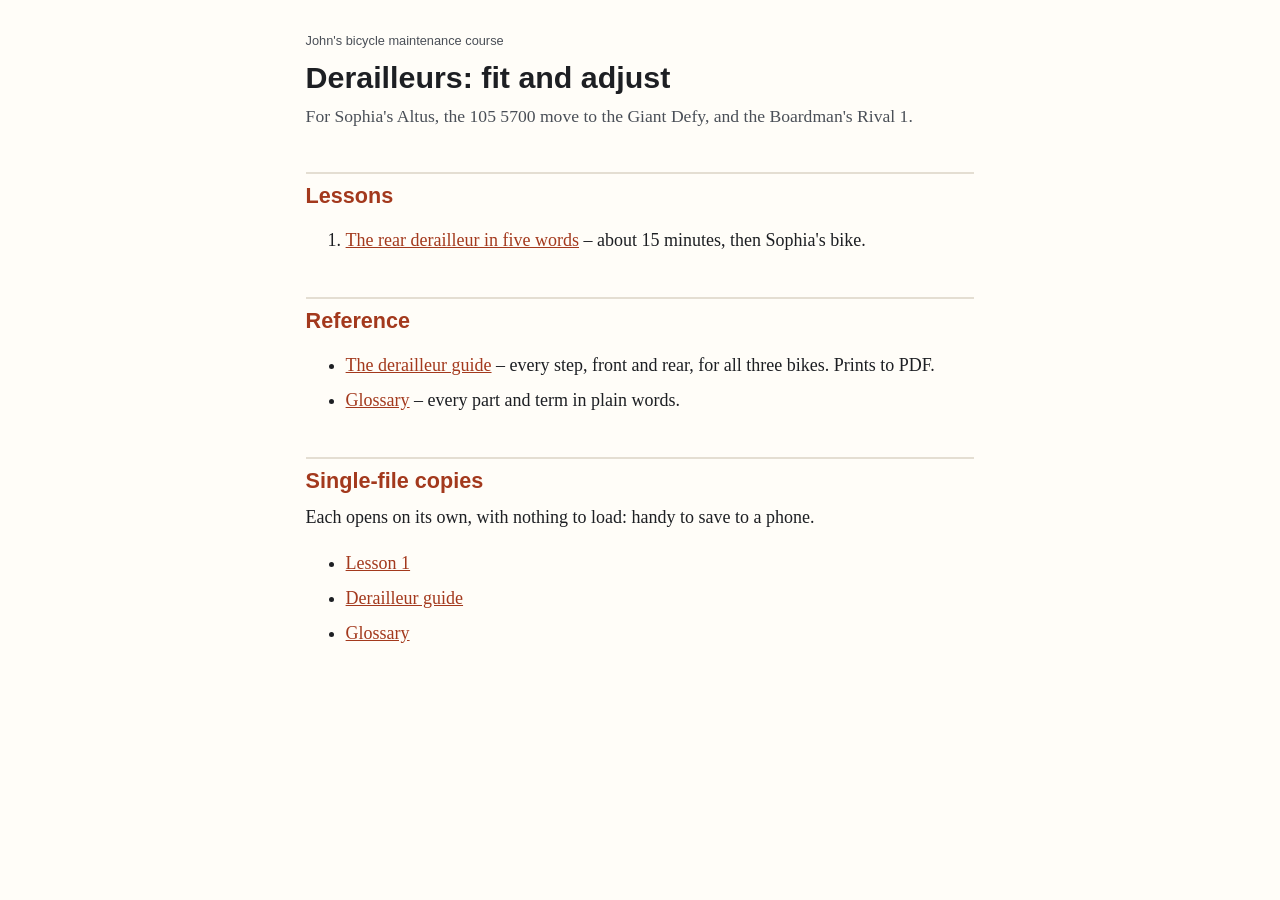
==== c1dfbacb34b5d521/index.html @ 2e5db59f "Publish unlisted bicycle course Adds the bicycle-maintenance course under an unlinked random slug (/" ====
<!doctype html>
<html lang="en-GB">
<head>
<meta charset="utf-8">
<meta name="viewport" content="width=device-width, initial-scale=1">
<meta name="robots" content="noindex, nofollow">
<title>Bicycle maintenance – derailleurs</title>
<link rel="stylesheet" href="assets/course.css">
</head>
<body>
<main>
<p class="meta">John's bicycle maintenance course</p>
<h1>Derailleurs: fit and adjust</h1>
<p class="lede">For Sophia's Altus, the 105 5700 move to the Giant Defy, and the Boardman's Rival 1.</p>

<h2>Lessons</h2>
<ol>
  <li><a href="lessons/0001-rear-derailleur-in-five-words.html">The rear derailleur in five words</a> – about 15 minutes, then Sophia's bike.</li>
</ol>

<h2>Reference</h2>
<ul>
  <li><a href="reference/derailleur-guide.html">The derailleur guide</a> – every step, front and rear, for all three bikes. Prints to PDF.</li>
  <li><a href="reference/glossary.html">Glossary</a> – every part and term in plain words.</li>
</ul>

<h2>Single-file copies</h2>
<p>Each opens on its own, with nothing to load: handy to save to a phone.</p>
<ul>
  <li><a href="lessons/0001-rear-derailleur-in-five-words-phone.html">Lesson 1</a></li>
  <li><a href="reference/derailleur-guide-phone.html">Derailleur guide</a></li>
  <li><a href="reference/glossary-phone.html">Glossary</a></li>
</ul>
</main>
</body>
</html>
---- c1dfbacb34b5d521/assets/course.css ----
/* Bicycle maintenance – shared course stylesheet.
   Every lesson and reference sheet links this file. Works without scripts,
   reads on a phone, prints to A4. */

:root {
  --ink: #1d1f23;
  --ink-soft: #4a4f57;
  --paper: #fffdf8;
  --rule: #e4ded2;
  --panel: #f5f1e8;
  --accent: #a3391d;      /* rust – headings, step numbers */
  --ok: #2f6b3a;          /* the proof check */
  --warn: #9b1c1c;        /* safety */
  --memo: #6b4fa0;        /* memory hooks */
  --altus: #1f5fa8;
  --s105: #4d5560;
  --rival: #b3261e;
  --serif: "Iowan Old Style", Charter, "Palatino Linotype", Georgia, serif;
  --sans: -apple-system, BlinkMacSystemFont, "Segoe UI", Roboto, sans-serif;
}

* { box-sizing: border-box; }

html { -webkit-text-size-adjust: 100%; }

body {
  margin: 0;
  background: var(--paper);
  color: var(--ink);
  font: 18px/1.55 var(--serif);
}

main {
  max-width: 44rem;
  margin: 0 auto;
  padding: 1.5rem 1.1rem 4rem;
}

h1, h2, h3, h4 { font-family: var(--sans); line-height: 1.2; }
h1 { font-size: 1.9rem; margin: 0.5rem 0 0.3rem; }
h2 {
  font-size: 1.35rem;
  color: var(--accent);
  margin: 2.6rem 0 0.6rem;
  padding-top: 0.6rem;
  border-top: 2px solid var(--rule);
}
h3 { font-size: 1.1rem; margin: 1.8rem 0 0.4rem; }
h4 { font-size: 1rem; margin: 1.2rem 0 0.3rem; }

p, li { margin: 0.45rem 0; }
a { color: var(--accent); }
small, .meta { font-family: var(--sans); font-size: 0.8rem; color: var(--ink-soft); }
.lede { font-size: 1.1rem; color: var(--ink-soft); }
kbd, .tag {
  font: 600 0.78rem var(--sans);
  padding: 0.05rem 0.4rem;
  border-radius: 0.3rem;
  background: var(--panel);
  border: 1px solid var(--rule);
  white-space: nowrap;
}

/* Citations: [1]-style superscript links to the sources list. */
sup.src a { font: 600 0.7rem var(--sans); text-decoration: none; padding: 0 0.1rem; }

/* Labelled boxes ------------------------------------------------------ */
.box {
  margin: 1rem 0;
  padding: 0.7rem 0.9rem;
  border-left: 4px solid var(--rule);
  background: var(--panel);
  border-radius: 0 0.4rem 0.4rem 0;
}
.box > :first-child { margin-top: 0; }
.box > :last-child { margin-bottom: 0; }
.box .label {
  display: block;
  font: 700 0.72rem var(--sans);
  letter-spacing: 0.06em;
  text-transform: uppercase;
  margin-bottom: 0.25rem;
}
.box.check { border-color: var(--ok); background: #eef5ee; }
.box.check .label { color: var(--ok); }
.box.warn { border-color: var(--warn); background: #fbeeee; }
.box.warn .label { color: var(--warn); }
.box.memo { border-color: var(--memo); background: #f2eef9; }
.box.memo .label { color: var(--memo); }
.box.synth { border-color: var(--ink-soft); }
.box.synth .label { color: var(--ink-soft); }

/* Numbered procedure steps with a tick box (works without scripts). ----- */
ol.steps { list-style: none; padding: 0; margin: 1rem 0; counter-reset: step; }
ol.steps > li {
  position: relative;
  counter-increment: step;
  margin: 0 0 0.9rem;
  padding: 0.7rem 0.9rem 0.7rem 3.2rem;
  border: 1px solid var(--rule);
  border-radius: 0.5rem;
  background: #fff;
  break-inside: avoid;
}
ol.steps > li::before {
  content: counter(step);
  position: absolute;
  left: 0.8rem;
  top: 0.7rem;
  width: 1.8rem;
  height: 1.8rem;
  border-radius: 50%;
  background: var(--accent);
  color: #fff;
  font: 700 0.95rem/1.8rem var(--sans);
  text-align: center;
}
ol.steps > li > input[type="checkbox"] {
  position: absolute;
  right: 0.8rem;
  top: 0.85rem;
  width: 1.3rem;
  height: 1.3rem;
  accent-color: var(--ok);
}
ol.steps > li:has(> input:checked) { opacity: 0.55; }
ol.steps > li > strong:first-of-type {
  display: block;
  font-family: var(--sans);
  padding-right: 2rem;
}
.gear {
  display: inline-block;
  font: 600 0.8rem var(--sans);
  color: #fff;
  background: var(--ink-soft);
  padding: 0.05rem 0.45rem;
  border-radius: 0.3rem;
}

/* Bike switch: radio buttons + :has(), no scripts needed. ------------- */
.bike-switch {
  position: sticky;
  top: 0;
  z-index: 5;
  display: flex;
  flex-wrap: wrap;
  gap: 0.4rem;
  padding: 0.5rem 0;
  background: var(--paper);
  border-bottom: 1px solid var(--rule);
  font-family: var(--sans);
  font-size: 0.85rem;
}
.bike-switch input { position: absolute; opacity: 0; }
.bike-switch label {
  padding: 0.3rem 0.65rem;
  border: 1px solid var(--rule);
  border-radius: 1rem;
  cursor: pointer;
  background: #fff;
}
.bike-switch input:checked + label { background: var(--ink); color: #fff; border-color: var(--ink); }
.bike-switch input:focus-visible + label { outline: 2px solid var(--accent); }

[data-bike] { border-left: 4px solid var(--rule); padding-left: 0.6rem; }
[data-bike="altus"] { border-color: var(--altus); }
[data-bike="s105"]  { border-color: var(--s105); }
[data-bike="rival"] { border-color: var(--rival); }
body:has(#bike-altus:checked) [data-bike]:not([data-bike~="altus"]),
body:has(#bike-s105:checked)  [data-bike]:not([data-bike~="s105"]),
body:has(#bike-rival:checked) [data-bike]:not([data-bike~="rival"]) { display: none; }

/* Tables ------------------------------------------------------------- */
.table-wrap { overflow-x: auto; margin: 1rem 0; }
table { border-collapse: collapse; width: 100%; font: 0.88rem/1.4 var(--sans); }
th, td { text-align: left; vertical-align: top; padding: 0.45rem 0.5rem; border-bottom: 1px solid var(--rule); }
th { background: var(--panel); }

/* Figures ------------------------------------------------------------ */
figure { margin: 1.2rem 0; }
figure svg { width: 100%; height: auto; display: block; background: #fff; border: 1px solid var(--rule); border-radius: 0.5rem; }
figcaption { font: 0.82rem/1.4 var(--sans); color: var(--ink-soft); margin-top: 0.4rem; }

/* Self-test: retrieval practice with <details>. ----------------------- */
details.recall {
  margin: 0.7rem 0;
  border: 1px solid var(--rule);
  border-radius: 0.5rem;
  background: #fff;
  break-inside: avoid;
}
details.recall summary {
  cursor: pointer;
  padding: 0.6rem 0.8rem;
  font-family: var(--sans);
  font-weight: 600;
}
details.recall summary::marker { color: var(--memo); }
details.recall > div { padding: 0 0.8rem 0.7rem; border-top: 1px dashed var(--rule); }

/* Contents --------------------------------------------------------------- */
nav.toc { font-family: var(--sans); font-size: 0.9rem; }
nav.toc ol { padding-left: 1.2rem; }

/* Print: A4, every bike shown, no switch. ----------------------------- */
@media print {
  body { font-size: 11pt; background: #fff; }
  main { max-width: none; padding: 0; }
  .bike-switch, .no-print { display: none !important; }
  body [data-bike] { display: block !important; }
  details.recall { display: none; }
  h2 { break-before: auto; break-after: avoid; }
  a { color: inherit; text-decoration: none; }
  @page { size: A4; margin: 14mm; }
}

@media (max-width: 480px) {
  body { font-size: 17px; }
  ol.steps > li { padding-left: 2.9rem; }
}

/* Gear map: which chainring and which cog a step uses. ----------------
   <span class="gearmap" aria-label="big ring, smallest cog">
     <span class="rings"><i></i><i class="on"></i></span>
     <span class="cogs"><i class="on"></i><i></i>…</span>
   </span>
   Rings are listed inner to outer; cogs are listed smallest to largest. */
.gearmap {
  display: inline-flex;
  align-items: center;
  gap: 0.5rem;
  vertical-align: middle;
  padding: 0.2rem 0.45rem;
  border: 1px solid var(--rule);
  border-radius: 0.35rem;
  background: #fff;
}
.gearmap .rings, .gearmap .cogs { display: inline-flex; align-items: center; gap: 2px; }
.gearmap .rings { flex-direction: row; }
.gearmap .cogs { flex-direction: row; }
.gearmap i { display: block; width: 4px; background: #c9c2b4; border-radius: 1px; }
.gearmap .rings i:nth-child(1) { height: 14px; }
.gearmap .rings i:nth-child(2) { height: 20px; }
.gearmap .rings i:nth-child(3) { height: 26px; }
.gearmap .rings i:only-child { height: 22px; }
.gearmap .cogs i:nth-child(1) { height: 8px; }
.gearmap .cogs i:nth-child(2) { height: 10px; }
.gearmap .cogs i:nth-child(3) { height: 12px; }
.gearmap .cogs i:nth-child(4) { height: 14px; }
.gearmap .cogs i:nth-child(5) { height: 16px; }
.gearmap .cogs i:nth-child(6) { height: 18px; }
.gearmap .cogs i:nth-child(7) { height: 20px; }
.gearmap .cogs i:nth-child(8) { height: 22px; }
.gearmap .cogs i:nth-child(9) { height: 24px; }
.gearmap .cogs i:nth-child(10) { height: 26px; }
.gearmap .cogs i:nth-child(11) { height: 28px; }
.gearmap i.on { background: var(--accent); }
.gearmap + .gear-words { font: 600 0.82rem var(--sans); color: var(--ink-soft); margin-left: 0.3rem; }

/* Diagrams linked as files (the phone build inlines them). */
figure img { width: 100%; height: auto; display: block; background: #fff; border: 1px solid var(--rule); border-radius: 0.5rem; }

/* Spec cards: one per bike. */
.spec { margin: 1rem 0; padding: 0.7rem 0.9rem; border: 1px solid var(--rule); border-radius: 0.5rem; background: #fff; break-inside: avoid; }
.spec h3 { margin-top: 0; }
.spec dl { display: grid; grid-template-columns: max-content 1fr; gap: 0.25rem 0.8rem; margin: 0; font: 0.88rem/1.4 var(--sans); }
.spec dt { font-weight: 600; }
.spec dd { margin: 0; }
@media (max-width: 480px) { .spec dl { grid-template-columns: 1fr; } .spec dd { margin-bottom: 0.3rem; } }

/* Phone: diagrams keep a readable size and scroll sideways. */
@media (max-width: 480px) {
  figure:has(> img, > svg) { overflow-x: auto; }
  figure > img, figure > svg { min-width: 600px; }
}
@media print {
  figure > img, figure > svg { min-width: 0; max-width: 72%; margin: 0 auto; }
  figure { break-inside: avoid; }
  ol.steps > li { break-inside: auto; }
  .box { break-inside: avoid; }
}

/* Glossary: term and plain-words definition. */
dl.glossary { margin: 0.6rem 0; }
dl.glossary dt { font: 700 0.98rem var(--sans); margin-top: 0.9rem; }
dl.glossary dd { margin: 0.15rem 0 0; }

/* Quiz (assets/quiz.js): answers are buttons of equal length; colour only after a tap. */
.quiz { margin: 1rem 0; padding: 0.7rem 0.9rem; border: 1px solid var(--rule); border-radius: 0.5rem; background: #fff; break-inside: avoid; }
.quiz .q { font-family: var(--sans); font-weight: 600; margin-top: 0; }
.quiz button {
  display: block; width: 100%; margin: 0.4rem 0; padding: 0.55rem 0.7rem;
  text-align: left; font: 0.95rem/1.35 var(--sans); color: var(--ink);
  background: var(--panel); border: 1px solid var(--rule); border-radius: 0.4rem; cursor: pointer;
}
.quiz button.right { background: #eef5ee; border-color: var(--ok); }
.quiz button.right::after { content: "  ✓"; color: var(--ok); font-weight: 700; }
.quiz button.wrong { background: #fbeeee; border-color: var(--warn); }
.quiz button.wrong::after { content: "  ✗"; color: var(--warn); font-weight: 700; }
.quiz .why { margin-bottom: 0; font-size: 0.95rem; }
.quiz-score { font: 600 0.9rem var(--sans); color: var(--ok); }
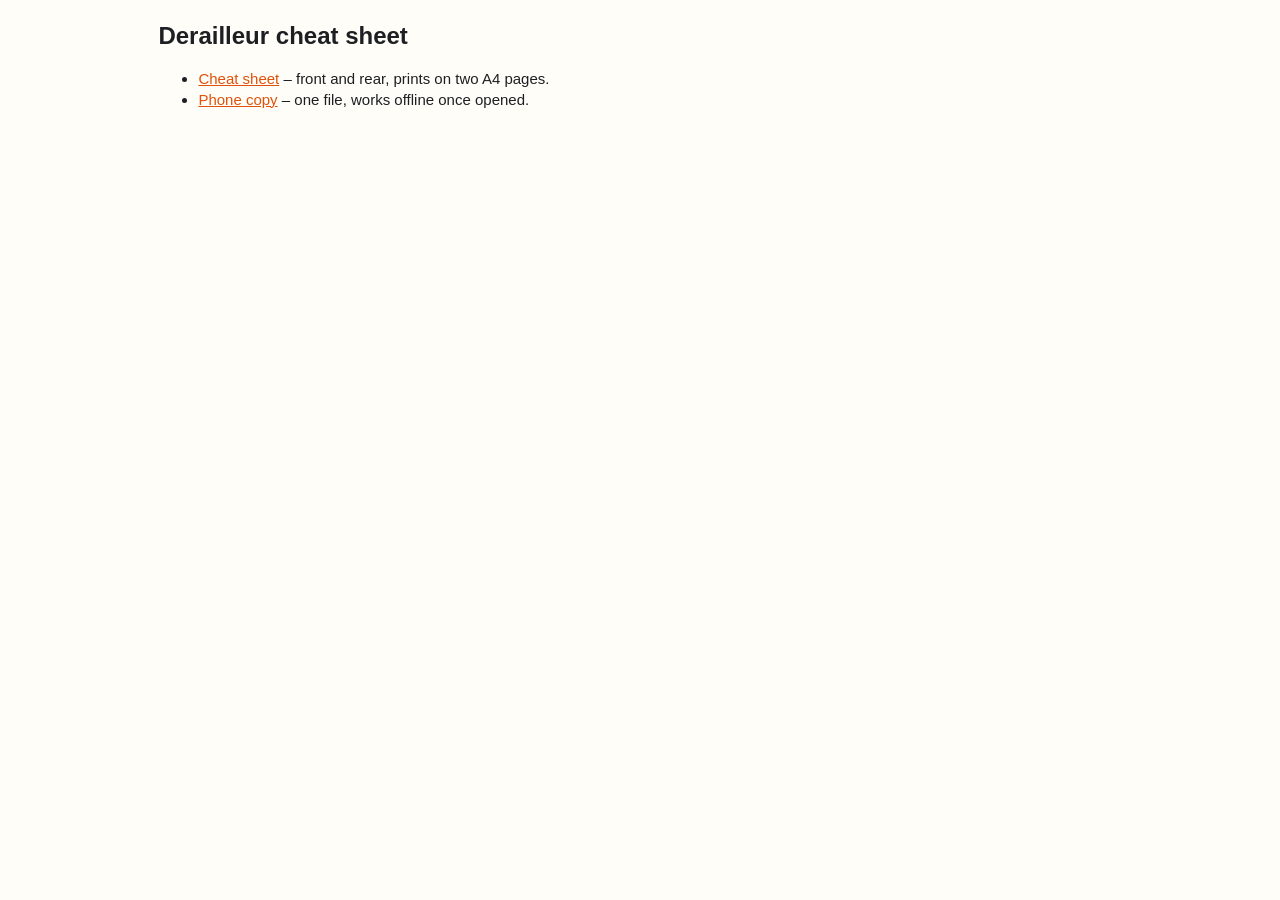
==== commit 2cd11241: "Replace the unlisted bicycle course with the derailleur cheat sheet John asked for a terse, picture-" ====
--- a/c1dfbacb34b5d521/index.html
+++ b/c1dfbacb34b5d521/index.html
@@ -4,32 +4,15 @@
 <meta charset="utf-8">
 <meta name="viewport" content="width=device-width, initial-scale=1">
 <meta name="robots" content="noindex, nofollow">
-<title>Bicycle maintenance – derailleurs</title>
-<link rel="stylesheet" href="assets/course.css">
+<title>Derailleur cheat sheet</title>
+<link rel="stylesheet" href="assets/cheatsheet.css">
 </head>
 <body>
 <main>
-<p class="meta">John's bicycle maintenance course</p>
-<h1>Derailleurs: fit and adjust</h1>
-<p class="lede">For Sophia's Altus, the 105 5700 move to the Giant Defy, and the Boardman's Rival 1.</p>
-
-<h2>Lessons</h2>
-<ol>
-  <li><a href="lessons/0001-rear-derailleur-in-five-words.html">The rear derailleur in five words</a> – about 15 minutes, then Sophia's bike.</li>
-</ol>
-
-<h2>Reference</h2>
+<h1>Derailleur cheat sheet</h1>
 <ul>
-  <li><a href="reference/derailleur-guide.html">The derailleur guide</a> – every step, front and rear, for all three bikes. Prints to PDF.</li>
-  <li><a href="reference/glossary.html">Glossary</a> – every part and term in plain words.</li>
-</ul>
-
-<h2>Single-file copies</h2>
-<p>Each opens on its own, with nothing to load: handy to save to a phone.</p>
-<ul>
-  <li><a href="lessons/0001-rear-derailleur-in-five-words-phone.html">Lesson 1</a></li>
-  <li><a href="reference/derailleur-guide-phone.html">Derailleur guide</a></li>
-  <li><a href="reference/glossary-phone.html">Glossary</a></li>
+  <li><a href="reference/derailleur-cheatsheet.html">Cheat sheet</a> – front and rear, prints on two A4 pages.</li>
+  <li><a href="reference/derailleur-cheatsheet-phone.html">Phone copy</a> – one file, works offline once opened.</li>
 </ul>
 </main>
 </body>
--- a/c1dfbacb34b5d521/assets/cheatsheet.css
+++ b/c1dfbacb34b5d521/assets/cheatsheet.css
@@ -0,0 +1,76 @@
+/* Derailleur cheat sheet – terse, picture-led. Two A4 pages in print
+   (rear, then front and numbers); one column on a phone. */
+
+:root {
+  --ink: #1d1f23;
+  --ink-soft: #4a4f57;
+  --paper: #fffdf8;
+  --rule: #e4ded2;
+  --mark: #e0520b;
+  --bad: #c62828;
+  --good: #1f8a3b;
+  --sans: -apple-system, BlinkMacSystemFont, "Segoe UI", Roboto, Helvetica, Arial, sans-serif;
+}
+
+* { box-sizing: border-box; }
+html { -webkit-text-size-adjust: 100%; }
+body { margin: 0; background: var(--paper); color: var(--ink); font: 15px/1.4 var(--sans); }
+main { max-width: 62rem; margin: 0 auto; padding: 1rem 0.9rem 3rem; }
+
+h1 { font-size: 1.5rem; margin: 0.2rem 0; }
+h2 { font-size: 1.15rem; margin: 1.6rem 0 0.5rem; padding-top: 0.4rem; border-top: 2px solid var(--ink); }
+.hook { font-size: 1.05rem; font-weight: 700; color: var(--mark); margin: 0.2rem 0 0.6rem; letter-spacing: 0.01em; }
+.meta { font-size: 0.78rem; color: var(--ink-soft); }
+a { color: var(--mark); }
+
+.steps { display: grid; grid-template-columns: 1fr; gap: 0.7rem; }
+@media (min-width: 40rem) { .steps { grid-template-columns: 1fr 1fr; } }
+
+.step {
+  border: 1px solid var(--rule); border-radius: 6px; background: #fff;
+  overflow: hidden; break-inside: avoid; display: flex; flex-direction: column;
+}
+.step img { display: block; width: 100%; height: auto; border-bottom: 1px solid var(--rule); }
+.step .text { padding: 0.45rem 0.6rem 0.55rem; }
+.step h3 { font-size: 1rem; margin: 0 0 0.15rem; display: flex; gap: 0.45rem; align-items: baseline; flex-wrap: wrap; }
+.step h3 .n {
+  display: inline-grid; place-items: center; width: 1.45rem; height: 1.45rem; border-radius: 50%;
+  background: var(--ink); color: #fff; font-size: 0.85rem; flex: none;
+}
+.gear { font-size: 0.78rem; font-weight: 600; color: var(--ink-soft); background: #eef0f2; border-radius: 3px; padding: 0 0.35rem; }
+.view { font-size: 0.72rem; color: var(--ink-soft); text-transform: uppercase; letter-spacing: 0.04em; }
+.step p { margin: 0.2rem 0; }
+.step .target { font-weight: 600; }
+.step .turn { color: var(--ink-soft); font-size: 0.9rem; }
+.step .warn { color: var(--bad); font-weight: 600; font-size: 0.9rem; }
+.step.textonly { justify-content: center; }
+
+.before { border-left: 4px solid var(--ink); padding: 0.3rem 0.7rem; background: #f4f5f6; margin: 0.4rem 0 0.8rem; font-size: 0.92rem; }
+.before b { white-space: nowrap; }
+
+table.nums { border-collapse: collapse; width: 100%; font-size: 0.86rem; }
+table.nums th, table.nums td { border: 1px solid var(--rule); padding: 0.3rem 0.4rem; text-align: left; vertical-align: top; }
+table.nums th { background: #eef0f2; }
+.table-wrap { overflow-x: auto; }
+
+.src { font-size: 0.75rem; color: var(--ink-soft); }
+.src li { margin: 0.1rem 0; }
+sup { font-size: 0.65em; color: var(--ink-soft); }
+
+@media print {
+  @page { size: A4; margin: 9mm; }
+  body { background: #fff; font-size: 8.4pt; line-height: 1.28; }
+  h1 { font-size: 14pt; } h2 { font-size: 11pt; } .hook { font-size: 9.5pt; margin: 0.1rem 0 0.3rem; }
+  .before { margin: 0.2rem 0 0.3rem; padding: 0.15rem 0.5rem; }
+  .step img { max-height: 46mm; object-fit: contain; background: #e9ebed; }
+  .step h3 { font-size: 9pt; } .step .turn, .step .warn { font-size: 8pt; }
+  table.nums { font-size: 7.6pt; } table.nums th, table.nums td { padding: 0.1rem 0.3rem; }
+  .src { font-size: 6.8pt; margin: 0.2rem 0; } .meta { font-size: 7pt; }
+  main { max-width: none; padding: 0; }
+  .steps { grid-template-columns: repeat(3, 1fr); gap: 2.5mm; }
+  .page { break-after: page; }
+  .page:last-of-type { break-after: auto; }
+  h2 { margin-top: 0.3rem; }
+  .step .text { padding: 1.5mm 2mm; }
+  .noprint { display: none; }
+}
